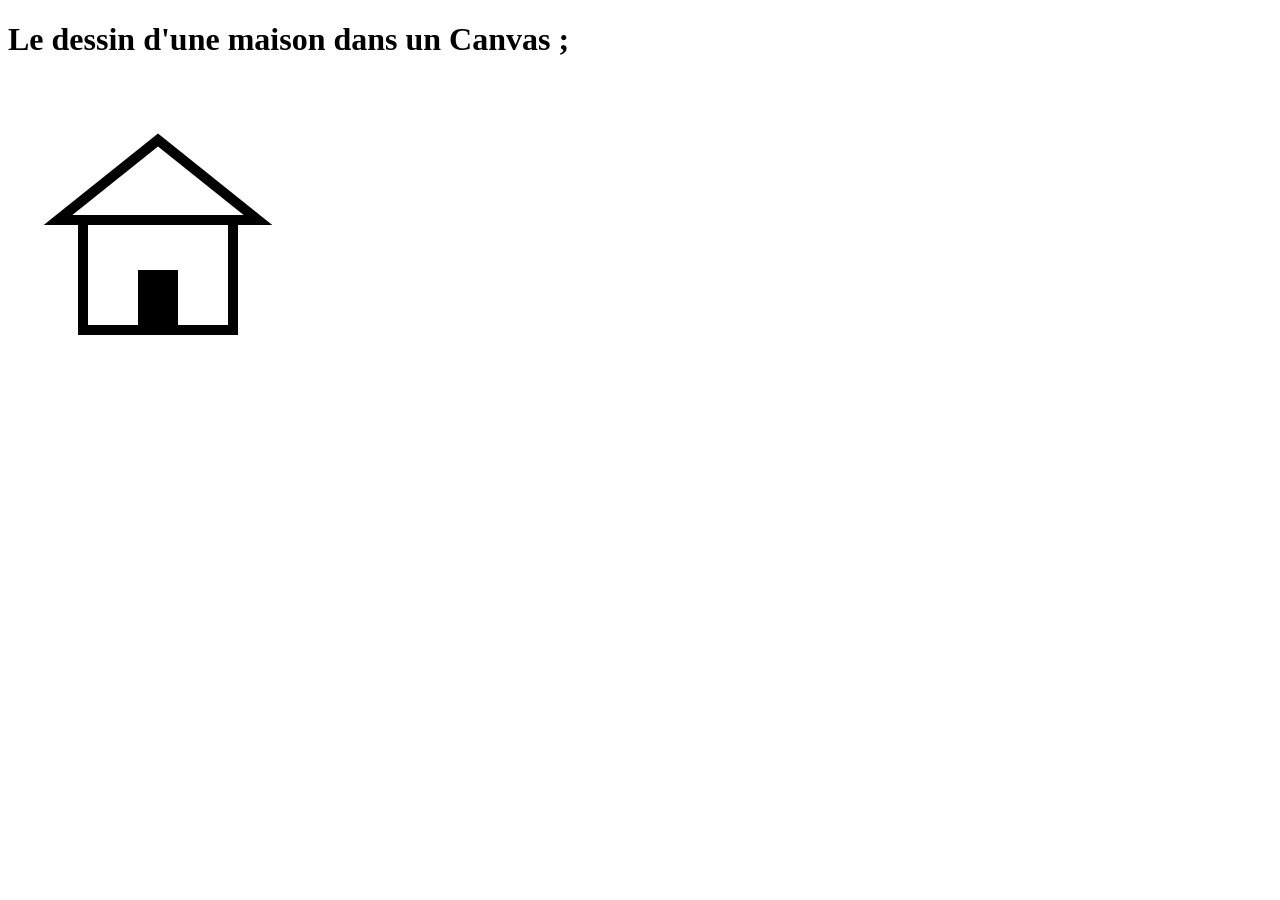
==== Exemple1.html @ 840e6d87 "Add HTML structure for Canvas drawing example" ====
<!doctype html>
<html lang="fr">
    <head>
        <meta charset="utf-8">
        <title>Canvas API</title>
        <link rel="stylesheet" href="style.css">
        <script src="script.js"></script>
    </head>
    <body>
        <h1 id="html">Le dessin d'une maison dans un Canvas ;</h1>
        <canvas id="my-house" width="300" height="300"></canvas>
        
        <script>
            const canvas = document.getElementById('my-house');
            const ctx = canvas.getContext('2d');

            // Set line width
            ctx.lineWidth = 10;

            // Wall
            ctx.strokeRect(75, 140, 150, 110);

            // Door
            ctx.fillRect(130, 190, 40, 60);

            // Roof
            ctx.beginPath();
            ctx.moveTo(50, 140);
            ctx.lineTo(150, 60);
            ctx.lineTo(250, 140);
            ctx.closePath();
            ctx.stroke();
        </script>
        
    </body> 
</html>
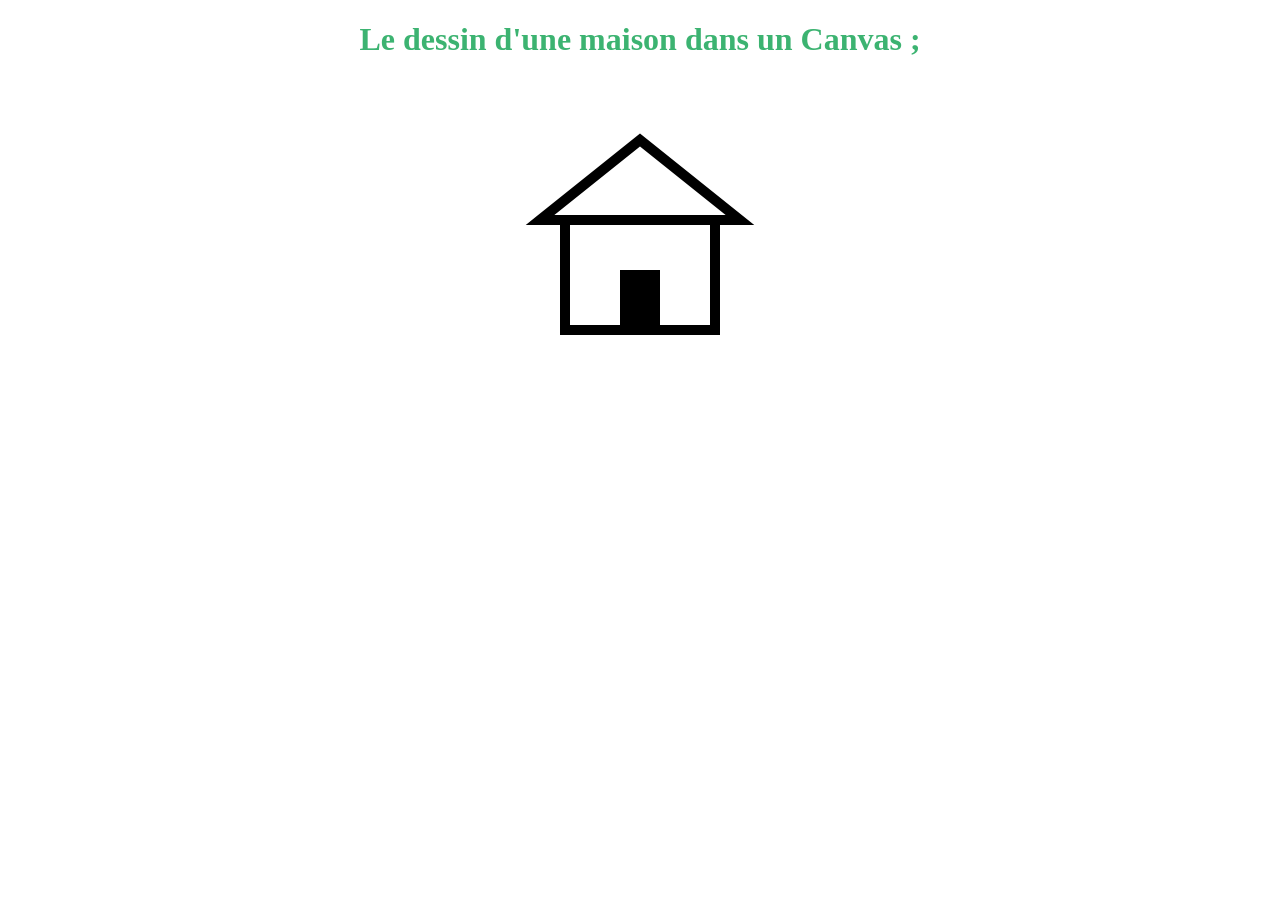
==== commit 8343ce78: "Update Exemple1.html" ====
--- a/Exemple1.html
+++ b/Exemple1.html
@@ -3,7 +3,7 @@
     <head>
         <meta charset="utf-8">
         <title>Canvas API</title>
-        <link rel="stylesheet" href="style.css">
+        <link rel="stylesheet" href="Exemple1.css">
         <script src="script.js"></script>
     </head>
     <body>
--- a/Exemple1.css
+++ b/Exemple1.css
@@ -0,0 +1,6 @@
+body{
+    text-align: center;    
+}
+h1{
+    color : MediumSeaGreen;
+}
